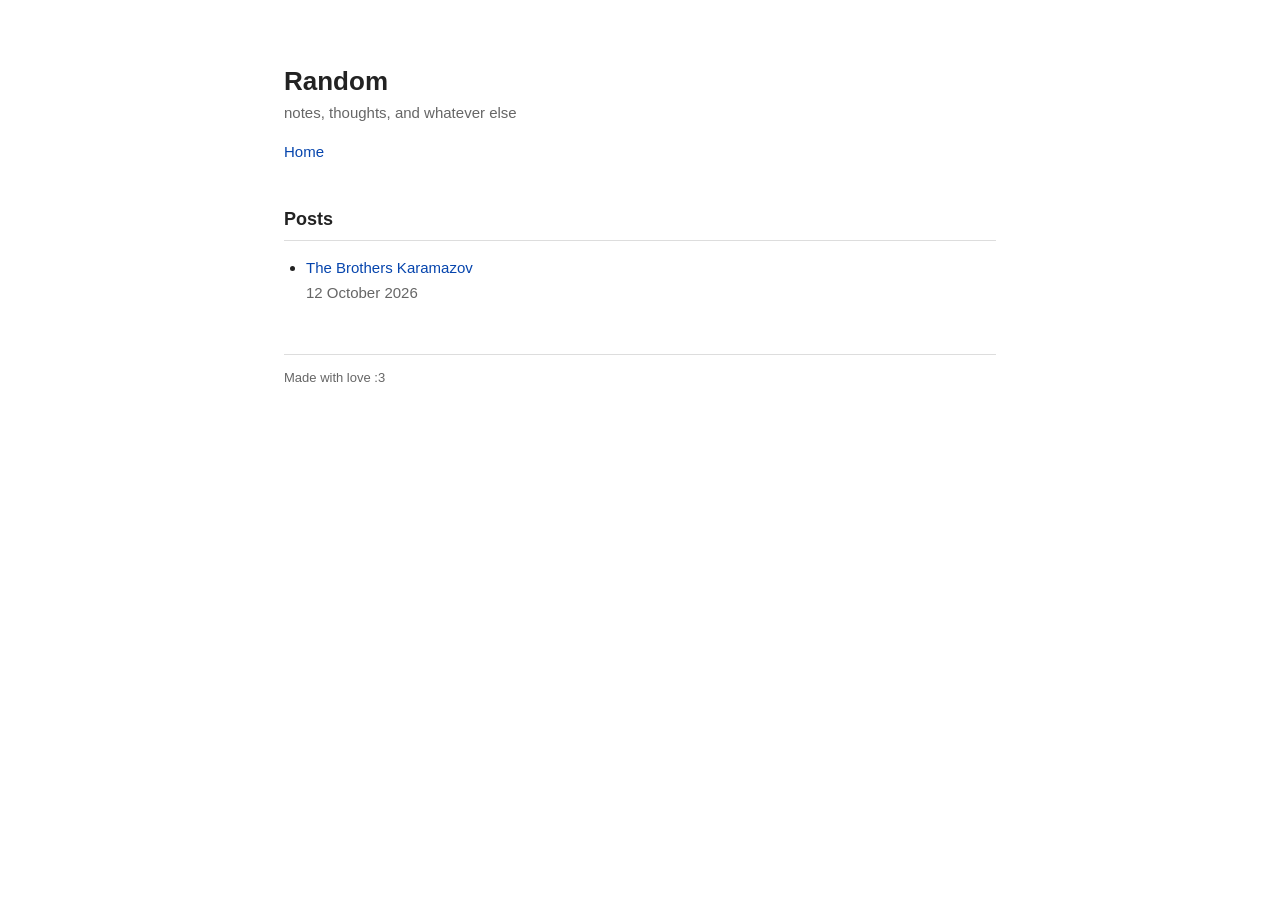
==== random/index.html @ 487f060f "initial commit" ====
<!doctype html>
<html lang="en">
<head>
  <meta charset="UTF-8">
  <meta name="viewport" content="width=device-width, initial-scale=1">
  <meta name="description" content="Random notes by Napassorn Litchiowong (Pleng).">
  <title>Random</title>
  <link rel="stylesheet" href="../style.css">
</head>
<body>
  <header>
    <h1>Random</h1>
    <p class="subtitle">notes, thoughts, and whatever else</p>
    <p class="links"><a href="../index.html">Home</a></p>
  </header>

  <main>
    <h2>Posts</h2>
    <ul>
      <li>
        <a href="brothers-karamazov.html">The Brothers Karamazov</a><br>
        <span class="date">12 October 2026</span>
      </li>
    </ul>
  </main>

  <footer>Made with love :3</footer>
</body>
</html>
---- style.css ----
/* Plain academic homepage — shared by home, random, and posts. */
* { box-sizing: border-box; }
body {
  font-family: Arial, Helvetica, sans-serif;
  font-size: 15px;
  line-height: 1.65;
  color: #222;
  background: #fff;
  max-width: 760px;
  margin: 64px auto;
  padding: 0 24px;
}
h1 { font-size: 26px; margin: 0; font-weight: 600; line-height: 1.35; }
h2 { font-size: 18px; margin: 40px 0 12px; padding-bottom: 6px; border-bottom: 1px solid #ddd; }
p { margin: 12px 0; }
blockquote {
  margin: 20px 0;
  padding-left: 16px;
  border-left: 3px solid #ccc;
}
a { color: #0645ad; text-decoration: none; }
a:hover, a:focus { text-decoration: underline; }
ul { padding-left: 22px; }
li { margin-bottom: 10px; }
.subtitle { color: #666; margin-top: 2px; }
.links { margin-top: 14px; }
.year, .date { color: #666; }
.hero {
  display: flex;
  align-items: center;
  justify-content: space-between;
  gap: 24px;
}
.hero-text { flex: 1; min-width: 0; }
.hero-photo {
  display: block;
  width: 175px;
  height: 175px;
  object-fit: cover;
  flex-shrink: 0;
}
footer { margin-top: 48px; padding-top: 12px; border-top: 1px solid #ddd; color: #666; font-size: 13px; }
@media (max-width: 600px) {
  body { margin: 32px auto; }
  .hero { flex-direction: column-reverse; align-items: flex-start; gap: 18px; }
  .hero-photo { width: 175px; height: 175px; }
}
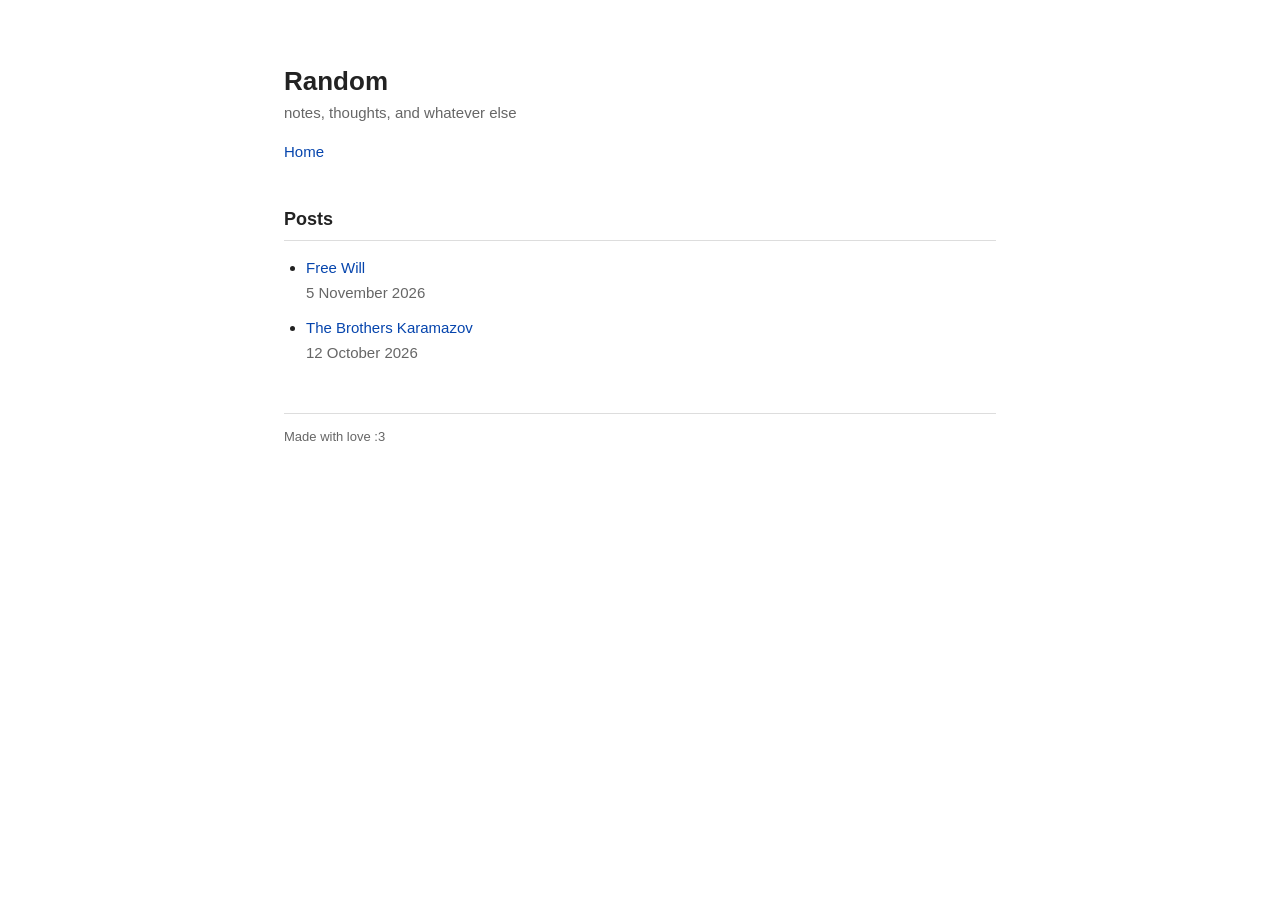
==== commit 93a90cce: "new blog post" ====
--- a/random/index.html
+++ b/random/index.html
@@ -18,6 +18,10 @@
     <h2>Posts</h2>
     <ul>
       <li>
+        <a href="free-will.html">Free Will</a><br>
+        <span class="date">5 November 2026</span>
+      </li>
+      <li>
         <a href="brothers-karamazov.html">The Brothers Karamazov</a><br>
         <span class="date">12 October 2026</span>
       </li>
